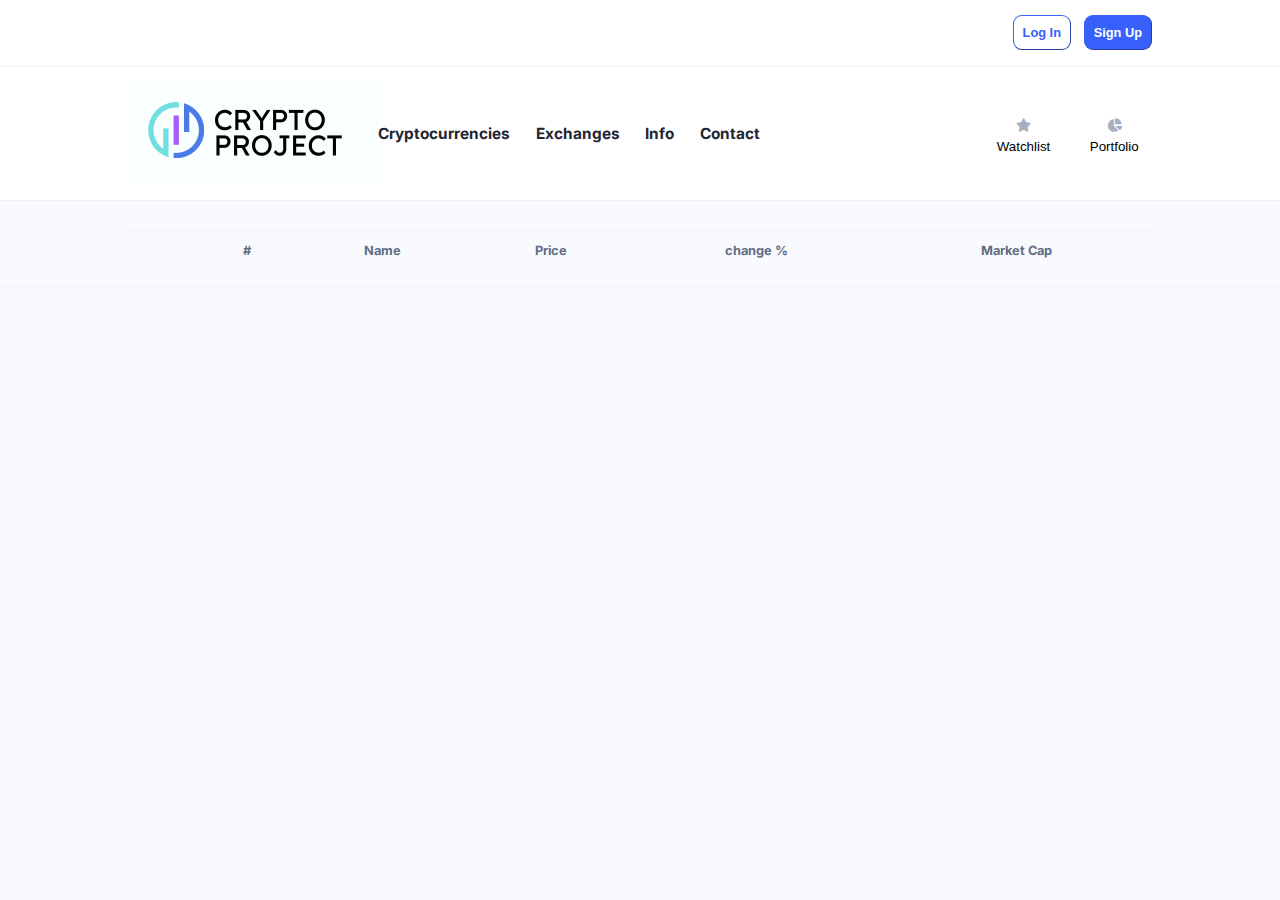
==== Crypto/index.html @ e0ac9d36 "Bazowy kod z podstawowymi funkcjonalnościami" ====
<!DOCTYPE html>
<html lang="en">
<head>
    <meta charset="UTF-8">
    <meta http-equiv="X-UA-Compatible" content="IE=edge">
    <meta name="viewport" content="width=device-width, initial-scale=1.0">
    <title>Document</title>
    <link rel="stylesheet" href="https://cdnjs.cloudflare.com/ajax/libs/font-awesome/6.4.0/css/all.min.css">
    <link rel="preconnect" href="https://fonts.googleapis.com">
    <link rel="preconnect" href="https://fonts.gstatic.com" crossorigin>
    <link href="https://fonts.googleapis.com/css2?family=Inter:wght@100;200;300;400;500;600;700;800;900&display=swap" rel="stylesheet">
    <link rel="stylesheet" href="style.css">
</head>
<body>
    <section id="topBar">
        <div id="infoBar">
        </div>
        <div id="buttonsBar">
            <button class="btn btnWhite">Log In</button>
            <button class="btn btnFull">Sign Up</button>
        </div>
    </section>
    <section id="navBar">
        <div id="logo"><a href="#"><img src="Cryptoproject.png" alt="Logo"></a></div>
        <div id="nav">
            <a href="#">Cryptocurrencies</a>
            <a href="#">Exchanges</a>
            <a href="#">Info</a>
            <a href="#">Contact</a>
        </div>
        <div id="options">
            <button id="watchList"><i class="fa-solid fa-star"></i>Watchlist</button>
            <button><i class="fa-solid fa-chart-pie"></i>Portfolio</button>
        </div>
    </section>
    <p id="coinDescription"></p>
    <section id="content">
        <table id="coinsTable">
            <thead>
                <tr>
                    <th></th>
                    <th>#</th>
                    <th>Name</th>
                    <th>Price</th>
                    <th>change %</th>
                    <th>Market Cap</th>
                </tr>
            </thead>
            <tbody id="coinsTableData">
                
            </tbody>
        </table>
    </section>
    <script src="script.js"></script>
</body>
</html>
---- Crypto/style.css ----
body{
    background-color: #f8fafd;
    font-family: 'Inter', sans-serif;
    font-size: 0.8em;
    color: #616e85;
    margin: 0px;
}

i{
    color: #a6b0c3;
    margin: 0.5em;
}

a{
    color: #3861fb;
    text-decoration: none;
}

#topBar{
    display: grid;
    grid-template-columns: 3fr 1fr;
    background-color: #fff;
}

#infoBar{
    display: flex;
    gap: 2em;
}

#buttonsBar{
    display: flex;
    justify-content: end;
    gap: 1em;
}

.btn{
    border-radius: 9px;
    padding: 0.7em;
    border-width: 1px;
    font-weight: 700;
    font-size: 1em;
}

.btnFull{
    background-color: #3861fb;
    border-color: #3861fb;
    color: #fff;
}

.btnWhite{
    border-color: #3861fb;
    color: #3861fb;
    background-color: #fff;
}

.btnFull:hover{
    background-color: #cfd6e4;
}
.btnWhite:hover{
    background-color: #cfd6e4;
}

#nav{
    display: flex;
    justify-content: start;
    gap: 2em;
    align-items: center;
}

#nav a{
    color: #222531;
    font-weight: 700;
    font-size: 1.2em;
}

#nav a:hover{
    color:#3861fb;
}

#options{
    display: flex;
    justify-content: end;
    gap: 1em;
}

#options button{
    background-color: #fff;
    border: none;
    padding: 1em;
}

#options button:hover{
    background-color:#f8fafd;
    border-radius: 9px;

}



#navBar{
    display: grid;
    grid-template-columns: 1fr 4fr 1fr;
    background-color: #fff;
}
#topBar, #navBar, #hero, #infoBox, #content{
    padding: 1.2em;
    border-bottom: 1px solid #eff2f5;
    padding-left: 10em;
    padding-right: 10em;
}

#hero{
    
}

#infoBox{
    display: grid;
    grid-template-columns: 1fr 1fr 1fr;
    gap: 2em;
}

.box{
    border: 1px solid #eff2f5;
    border-radius: 6px;
    padding: 1em;
    background-color: #fff;
    box-shadow:rgba(128, 138, 157, 0.04) 0px 8px 32px, rgba(128, 138, 157, 0.12) 0px 1px 2px;
}

#coinsTable{
  width: 100%;
  border-collapse: collapse;
}

#coinsTable tr{
    border-top: 1px solid #eff2f5;
    
}

#coinsTable tbody tr:hover{
    background-color: #cfd6e4;
}

#coinsTable td, #coinsTable th{
    padding: 1em;
}

.redText{
    color: #eb7777;
}

.greenText{
    color: #62db76;
}

.goldText{
    color: #ffbb00;
}

#coinsTable button{
    background: none;
    border: none;
    cursor: pointer;
}

@media screen and (max-width: 390px){
    #infoBox, #topBar, #navBar{
        grid-template-columns: 1fr;
    }
    #topBar, #navBar, #hero, #infoBox, #content{
        padding-left: 1em;
        padding-right: 1em;
    }
    #buttonsBar, #nav{
        flex-direction: column;
    }
}
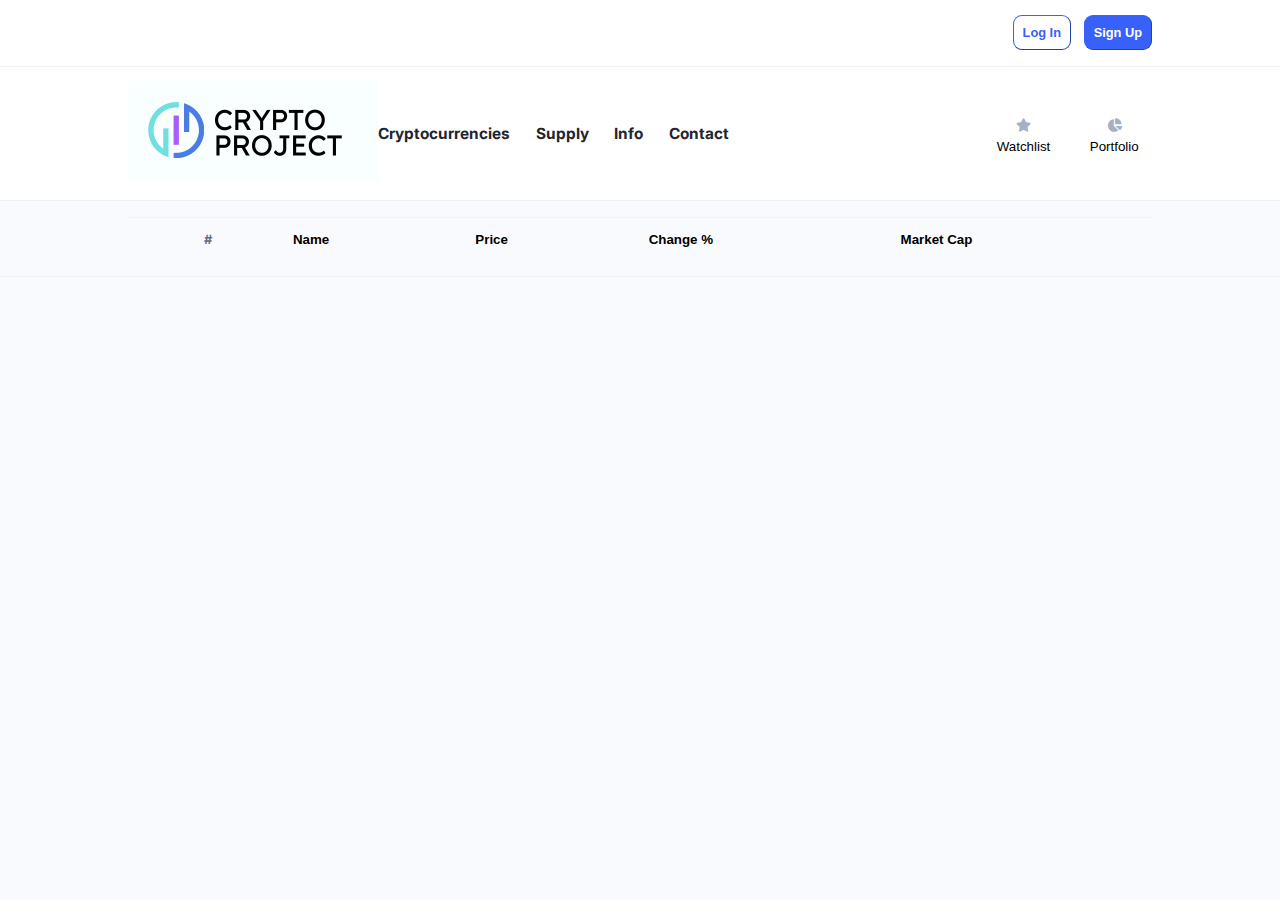
==== commit cd5b558f: "Zaimplementowano zakładkę Info" ====
--- a/Crypto/index.html
+++ b/Crypto/index.html
@@ -4,7 +4,7 @@
     <meta charset="UTF-8">
     <meta http-equiv="X-UA-Compatible" content="IE=edge">
     <meta name="viewport" content="width=device-width, initial-scale=1.0">
-    <title>Document</title>
+    <title>Crypto</title>
     <link rel="stylesheet" href="https://cdnjs.cloudflare.com/ajax/libs/font-awesome/6.4.0/css/all.min.css">
     <link rel="preconnect" href="https://fonts.googleapis.com">
     <link rel="preconnect" href="https://fonts.gstatic.com" crossorigin>
@@ -16,21 +16,21 @@
         <div id="infoBar">
         </div>
         <div id="buttonsBar">
-            <button class="btn btnWhite">Log In</button>
-            <button class="btn btnFull">Sign Up</button>
+            <button class="btn btnWhite" onclick="showAlert('Not implemented yet')">Log In</button>
+            <button class="btn btnFull" onclick="showAlert('Not implemented yet')">Sign Up</button>
         </div>
     </section>
     <section id="navBar">
         <div id="logo"><a href="#"><img src="Cryptoproject.png" alt="Logo"></a></div>
         <div id="nav">
-            <a href="#">Cryptocurrencies</a>
-            <a href="#">Exchanges</a>
-            <a href="#">Info</a>
-            <a href="#">Contact</a>
+            <a href="index.html">Cryptocurrencies</a>
+            <a href="index4.html">Supply</a>
+            <a href="index2.html">Info</a>
+            <a href="#" onclick="showAlert('E-mail: info@coinranking.com')">Contact</a>
         </div>
         <div id="options">
             <button id="watchList"><i class="fa-solid fa-star"></i>Watchlist</button>
-            <button><i class="fa-solid fa-chart-pie"></i>Portfolio</button>
+            <button onclick="showAlert('Not implemented yet')"><i class="fa-solid fa-chart-pie"></i>Portfolio</button>
         </div>
     </section>
     <p id="coinDescription"></p>
@@ -40,10 +40,11 @@
                 <tr>
                     <th></th>
                     <th>#</th>
-                    <th>Name</th>
-                    <th>Price</th>
-                    <th>change %</th>
-                    <th>Market Cap</th>
+                    <th><button id="nameButton" >Name</button></th>
+                    <th><button id="priceButton" >Price</button></th>
+                    <th><button id="changeButton" >Change %</button></th>
+                    <th><button id="marketCapButton" >Market Cap</button></th>
+
                 </tr>
             </thead>
             <tbody id="coinsTableData">
@@ -52,5 +53,7 @@
         </table>
     </section>
     <script src="script.js"></script>
+    <script src="script2.js"></script>
+    <!-- <script src="script3.js"></script> -->
 </body>
 </html>--- a/Crypto/style.css
+++ b/Crypto/style.css
@@ -1,177 +1,204 @@
-body{
-    background-color: #f8fafd;
-    font-family: 'Inter', sans-serif;
-    font-size: 0.8em;
-    color: #616e85;
-    margin: 0px;
-}
-
-i{
-    color: #a6b0c3;
-    margin: 0.5em;
-}
-
-a{
-    color: #3861fb;
-    text-decoration: none;
-}
-
-#topBar{
-    display: grid;
-    grid-template-columns: 3fr 1fr;
-    background-color: #fff;
-}
-
-#infoBar{
-    display: flex;
-    gap: 2em;
-}
-
-#buttonsBar{
-    display: flex;
-    justify-content: end;
-    gap: 1em;
-}
-
-.btn{
-    border-radius: 9px;
-    padding: 0.7em;
-    border-width: 1px;
-    font-weight: 700;
-    font-size: 1em;
-}
-
-.btnFull{
-    background-color: #3861fb;
-    border-color: #3861fb;
-    color: #fff;
-}
-
-.btnWhite{
-    border-color: #3861fb;
-    color: #3861fb;
-    background-color: #fff;
-}
-
-.btnFull:hover{
-    background-color: #cfd6e4;
-}
-.btnWhite:hover{
-    background-color: #cfd6e4;
-}
-
-#nav{
-    display: flex;
-    justify-content: start;
-    gap: 2em;
-    align-items: center;
-}
-
-#nav a{
-    color: #222531;
-    font-weight: 700;
-    font-size: 1.2em;
-}
-
-#nav a:hover{
-    color:#3861fb;
-}
-
-#options{
-    display: flex;
-    justify-content: end;
-    gap: 1em;
-}
-
-#options button{
-    background-color: #fff;
-    border: none;
-    padding: 1em;
-}
-
-#options button:hover{
-    background-color:#f8fafd;
-    border-radius: 9px;
-
-}
-
-
-
-#navBar{
-    display: grid;
-    grid-template-columns: 1fr 4fr 1fr;
-    background-color: #fff;
-}
-#topBar, #navBar, #hero, #infoBox, #content{
-    padding: 1.2em;
-    border-bottom: 1px solid #eff2f5;
-    padding-left: 10em;
-    padding-right: 10em;
-}
-
-#hero{
-    
-}
-
-#infoBox{
-    display: grid;
-    grid-template-columns: 1fr 1fr 1fr;
-    gap: 2em;
-}
-
-.box{
-    border: 1px solid #eff2f5;
-    border-radius: 6px;
-    padding: 1em;
-    background-color: #fff;
-    box-shadow:rgba(128, 138, 157, 0.04) 0px 8px 32px, rgba(128, 138, 157, 0.12) 0px 1px 2px;
-}
-
-#coinsTable{
+body {
+  background-color: #f8fafd;
+  font-family: "Inter", sans-serif;
+  font-size: 0.8em;
+  color: #616e85;
+  margin: 0px;
+}
+
+i {
+  color: #a6b0c3;
+  margin: 0.5em;
+}
+
+a {
+  color: #3861fb;
+  text-decoration: none;
+}
+
+#topBar {
+  display: grid;
+  grid-template-columns: 3fr 1fr;
+  background-color: #fff;
+}
+
+#infoBar {
+  display: flex;
+  gap: 2em;
+}
+
+#buttonsBar {
+  display: flex;
+  justify-content: end;
+  gap: 1em;
+}
+
+.btn {
+  border-radius: 9px;
+  padding: 0.7em;
+  border-width: 1px;
+  font-weight: 700;
+  font-size: 1em;
+}
+
+.btnFull {
+  background-color: #3861fb;
+  border-color: #3861fb;
+  color: #fff;
+}
+
+.btnWhite {
+  border-color: #3861fb;
+  color: #3861fb;
+  background-color: #fff;
+}
+
+.btnFull:hover {
+  background-color: #cfd6e4;
+}
+.btnWhite:hover {
+  background-color: #cfd6e4;
+}
+
+#nav {
+  display: flex;
+  justify-content: start;
+  gap: 2em;
+  align-items: center;
+}
+
+#nav a {
+  color: #222531;
+  font-weight: 700;
+  font-size: 1.2em;
+}
+
+#nav a:hover {
+  color: #3861fb;
+}
+
+#options {
+  display: flex;
+  justify-content: end;
+  gap: 1em;
+}
+
+#options button {
+  background-color: #fff;
+  border: none;
+  padding: 1em;
+}
+
+#options button:hover {
+  background-color: #f8fafd;
+  border-radius: 9px;
+}
+
+#navBar {
+  display: grid;
+  grid-template-columns: 1fr 4fr 1fr;
+  background-color: #fff;
+}
+#topBar,
+#navBar,
+#hero,
+#infoBox,
+#content {
+  padding: 1.2em;
+  border-bottom: 1px solid #eff2f5;
+  padding-left: 10em;
+  padding-right: 10em;
+}
+
+#hero {
+}
+
+#infoBox {
+  display: grid;
+  grid-template-columns: 1fr 1fr 1fr;
+  gap: 2em;
+}
+
+.box {
+  border: 1px solid #eff2f5;
+  border-radius: 6px;
+  padding: 1em;
+  background-color: #fff;
+  box-shadow: rgba(128, 138, 157, 0.04) 0px 8px 32px,
+    rgba(128, 138, 157, 0.12) 0px 1px 2px;
+}
+
+#coinsTable {
   width: 100%;
   border-collapse: collapse;
 }
 
-#coinsTable tr{
-    border-top: 1px solid #eff2f5;
-    
-}
-
-#coinsTable tbody tr:hover{
-    background-color: #cfd6e4;
-}
-
-#coinsTable td, #coinsTable th{
-    padding: 1em;
-}
-
-.redText{
-    color: #eb7777;
-}
-
-.greenText{
-    color: #62db76;
-}
-
-.goldText{
-    color: #ffbb00;
-}
-
-#coinsTable button{
-    background: none;
-    border: none;
-    cursor: pointer;
-}
-
-@media screen and (max-width: 390px){
-    #infoBox, #topBar, #navBar{
-        grid-template-columns: 1fr;
-    }
-    #topBar, #navBar, #hero, #infoBox, #content{
-        padding-left: 1em;
-        padding-right: 1em;
-    }
-    #buttonsBar, #nav{
-        flex-direction: column;
-    }
-}+#coinsTable tr {
+  border-top: 1px solid #eff2f5;
+}
+
+#coinsTable tbody tr:hover {
+  background-color: #cfd6e4;
+}
+
+#coinsTable td,
+#coinsTable th {
+  padding: 1em;
+  text-align: left;
+}
+
+.redText {
+  color: #eb7777;
+}
+
+.greenText {
+  color: #62db76;
+}
+
+.goldText {
+  color: #ffbb00;
+}
+
+#coinsTable button {
+  background: none;
+  border: none;
+  cursor: pointer;
+  font-weight: bold;
+  display: flex;
+  align-items: center;
+  gap: 5px;
+}
+
+@media screen and (max-width: 390px) {
+  #infoBox,
+  #topBar,
+  #navBar {
+    grid-template-columns: 1fr;
+  }
+  #topBar,
+  #navBar,
+  #hero,
+  #infoBox,
+  #content {
+    padding-left: 1em;
+    padding-right: 1em;
+  }
+  #buttonsBar,
+  #nav {
+    flex-direction: column;
+  }
+}
+/* button.active {
+    background-color: black;
+    /* Add any other styles to indicate the active button */
+/* } */
+#coinDescription {
+  display: none;
+  padding: 1em;
+  background-color: #fff;
+  border: 1px solid #eff2f5;
+  border-radius: 6px;
+  margin: 1em 10em 0;
+  box-shadow: rgba(128, 138, 157, 0.04) 0px 8px 32px,
+    rgba(128, 138, 157, 0.12) 0px 1px 2px;
+}
